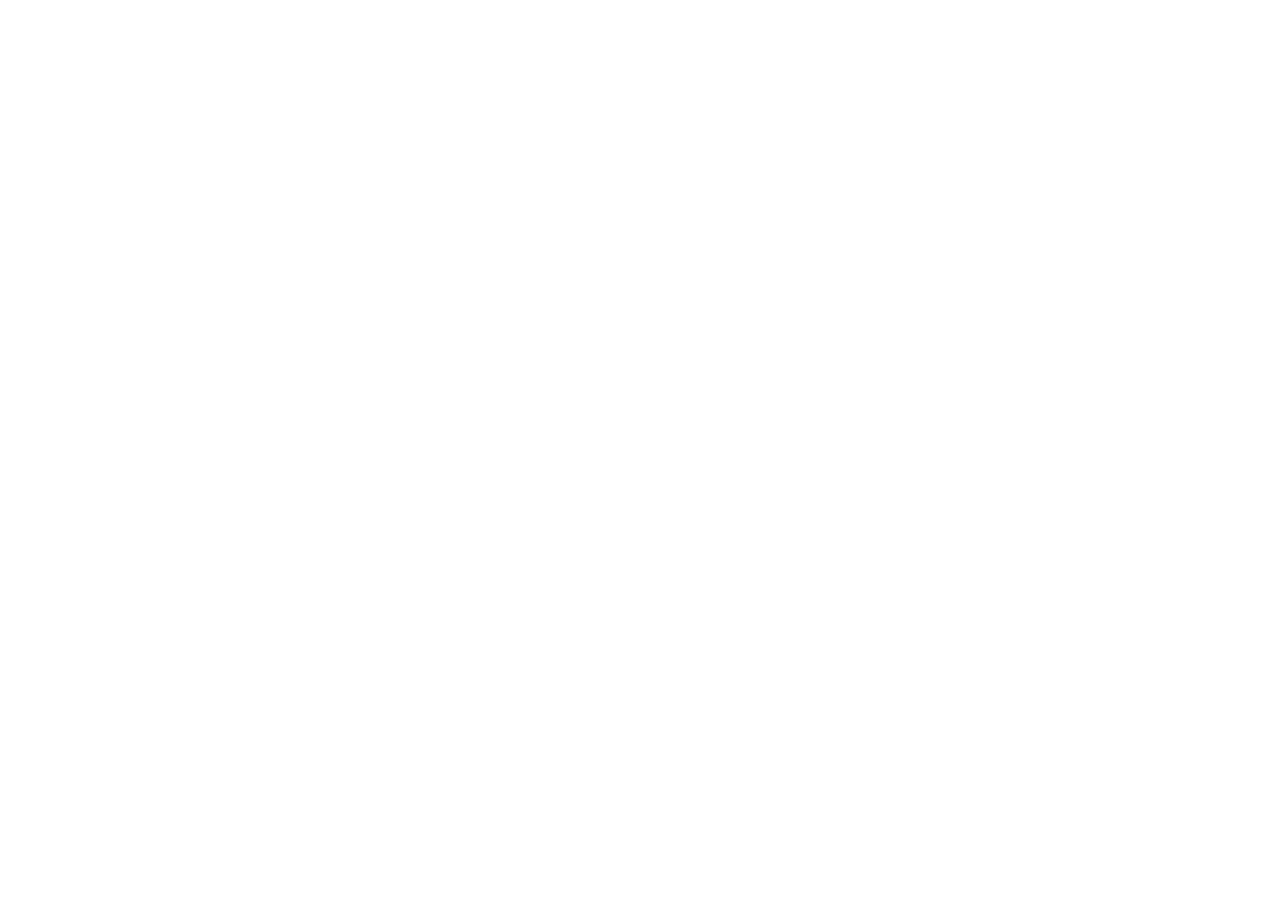
==== index.html @ 0c8f3457 "Update and rename main.html to index.html" ====
<!DOCTYPE HTML>
<html>
  <head>
    <meta charset="UTF-8">
    <title>단어장(개발중)</title>
    <link rel="stylesheet" href=".style.css">
  </head>
  <body>
    <div id="page">
      <header
    </div>
  </body>
</html>
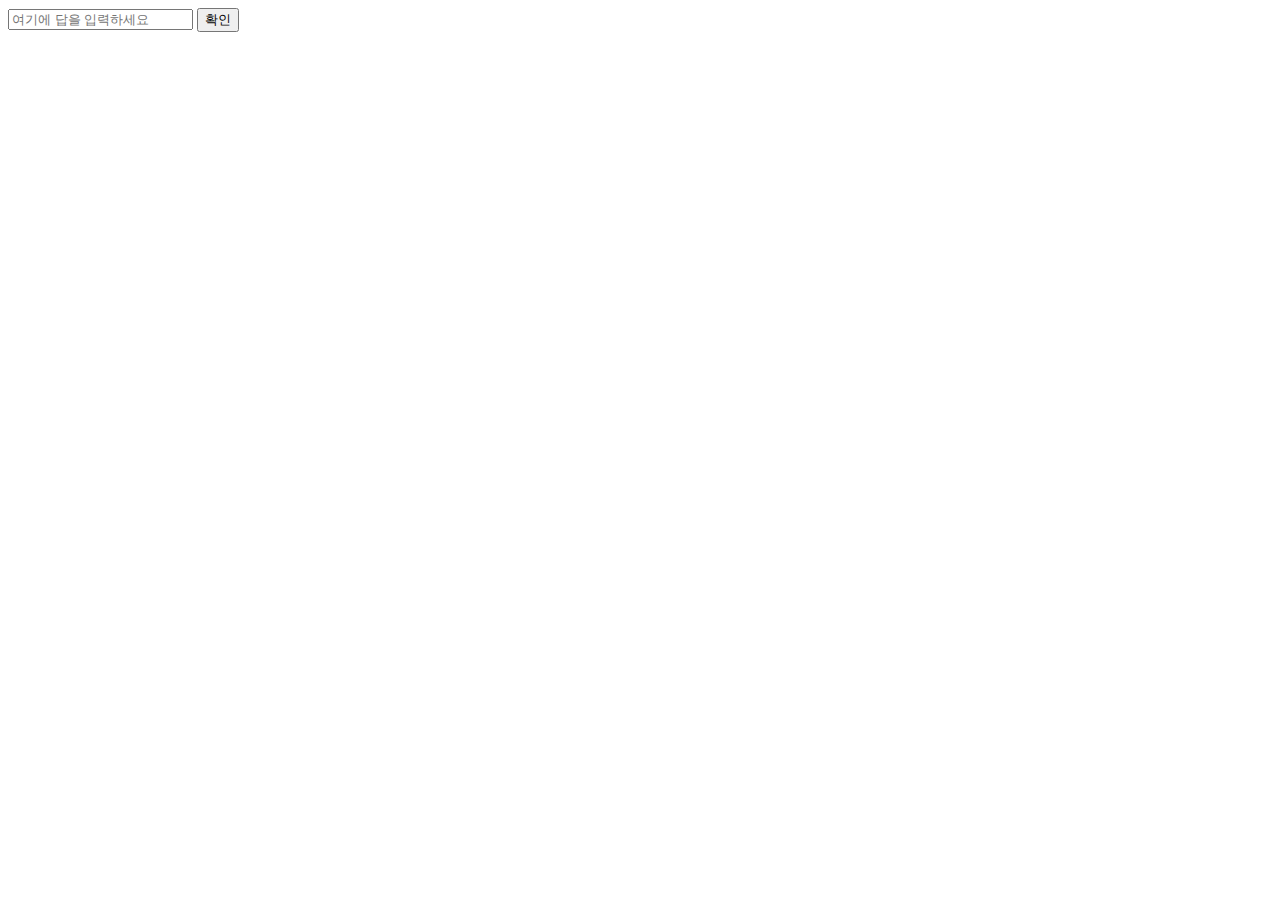
==== commit 864ef9e1: "Update index.html" ====
--- a/index.html
+++ b/index.html
@@ -6,8 +6,13 @@
     <link rel="stylesheet" href=".style.css">
   </head>
   <body>
-    <div id="page">
-      <header
+    <div id="container">
+      <div class="question">
+      </div>
+      <div class="input-container">
+        <input id="input" placeholder="여기에 답을 입력하세요">
+        <button id="add-button">확인</button>
+      </div>
     </div>
   </body>
 </html>
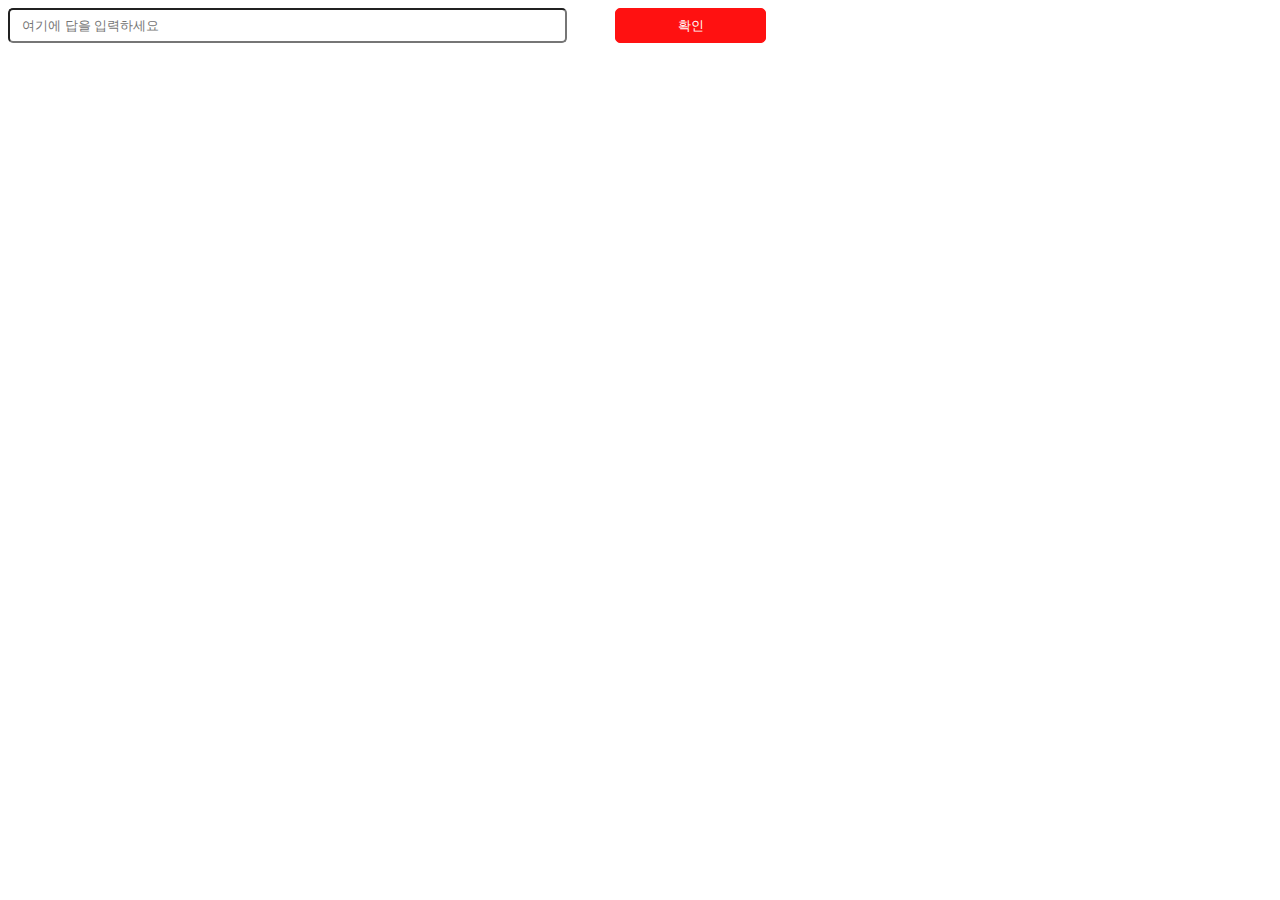
==== commit 48c68289: "Update index.html" ====
--- a/index.html
+++ b/index.html
@@ -3,7 +3,7 @@
   <head>
     <meta charset="UTF-8">
     <title>단어장(개발중)</title>
-    <link rel="stylesheet" href=".style.css">
+    <link rel="stylesheet" href="style.css">
   </head>
   <body>
     <div id="container">
--- a/style.css
+++ b/style.css
@@ -0,0 +1,26 @@
+.container{
+  background-color: #F5F5DC
+  display: flex;
+  flex-direction: column;
+  padding: 16px 0;
+}
+
+.input-container {
+  width: 60%;
+  display: flex;
+  align-self: center;
+  justify-content: space-between;
+}
+#input {
+  width: 70%;
+  padding: 8px 12px;
+  border-radius: 5px;
+  border:1 1px solid #000000;
+}
+#add-button{
+  width: 20%;
+  background-color: #FF1111;
+  border-radius:5px;
+  border: 1px solid #FF1111;
+  color: white;
+}
